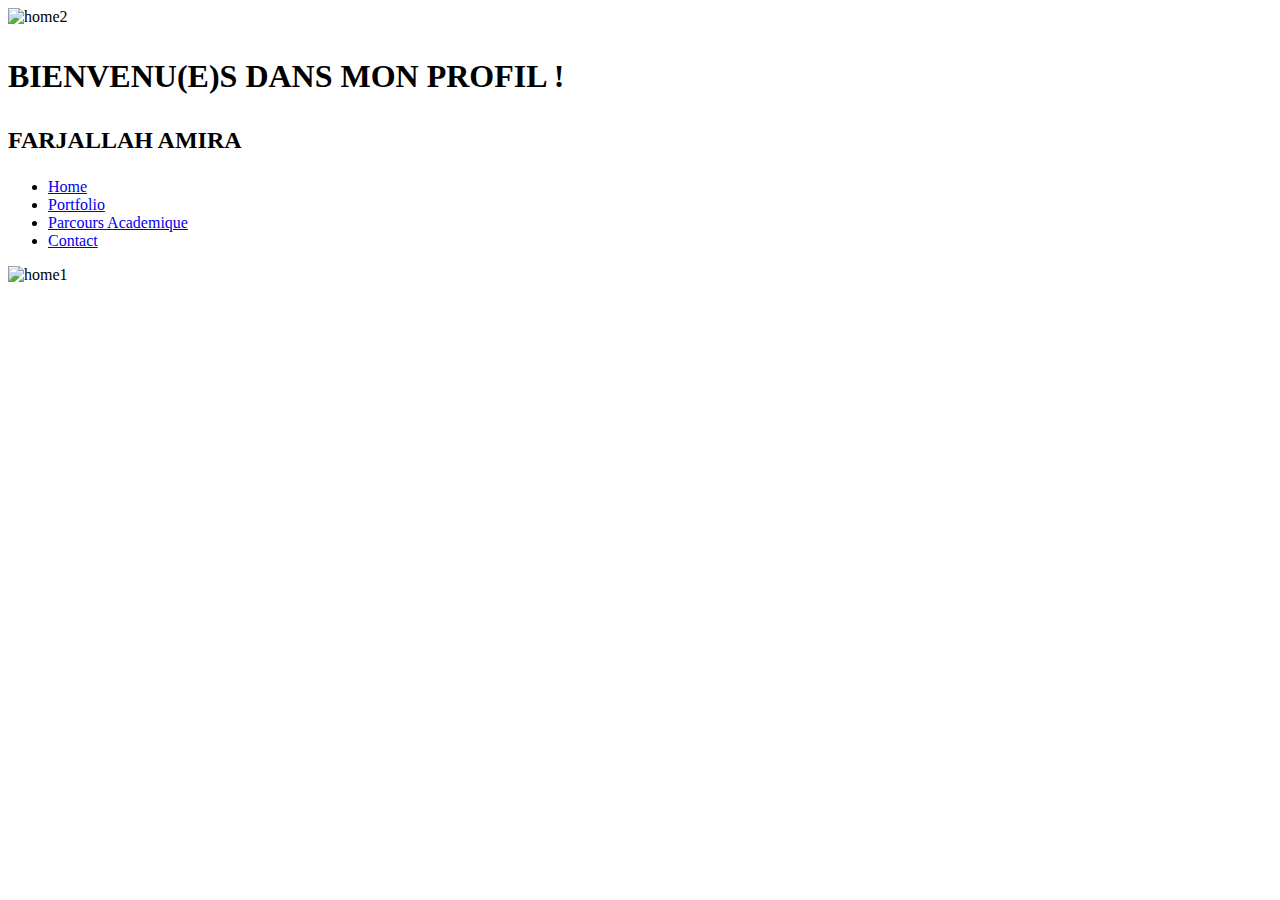
==== index.html @ 567ceb75 "Add files via upload" ====
<!DOCTYPE html>
<html>
<head>
<meta charset="utf-8" />
<title> index</title>
<section >
    <img src="imagehtml\home2.jpg" alt="home2" id="home2" width="400" height="300">
</section>

</head>
<body>
    <header>
        <section>
            <h1>
                <p>BIENVENU(E)S DANS MON PROFIL !</p>
            </h1>
            <h2>
                <p>FARJALLAH AMIRA</p>
            </h2>
        </section>
    </header> 
    <content> 
        <nav class="navigation__container">
            <ul class="navigation__list">
                <li><a href="index.html">Home</a></li>
                <li><a href="portifilio.html">Portfolio</a></li>
                <li><a href="parcoursacademique.html">Parcours Academique</a></li>  
                <li><a href="contact.html">Contact</a></li>
  
            </ul>
        </nav>
        <img src="imagehtml\home1.jpg" alt="home1" id="home1" width="400" height="300">

    </content>

</body>
</html>
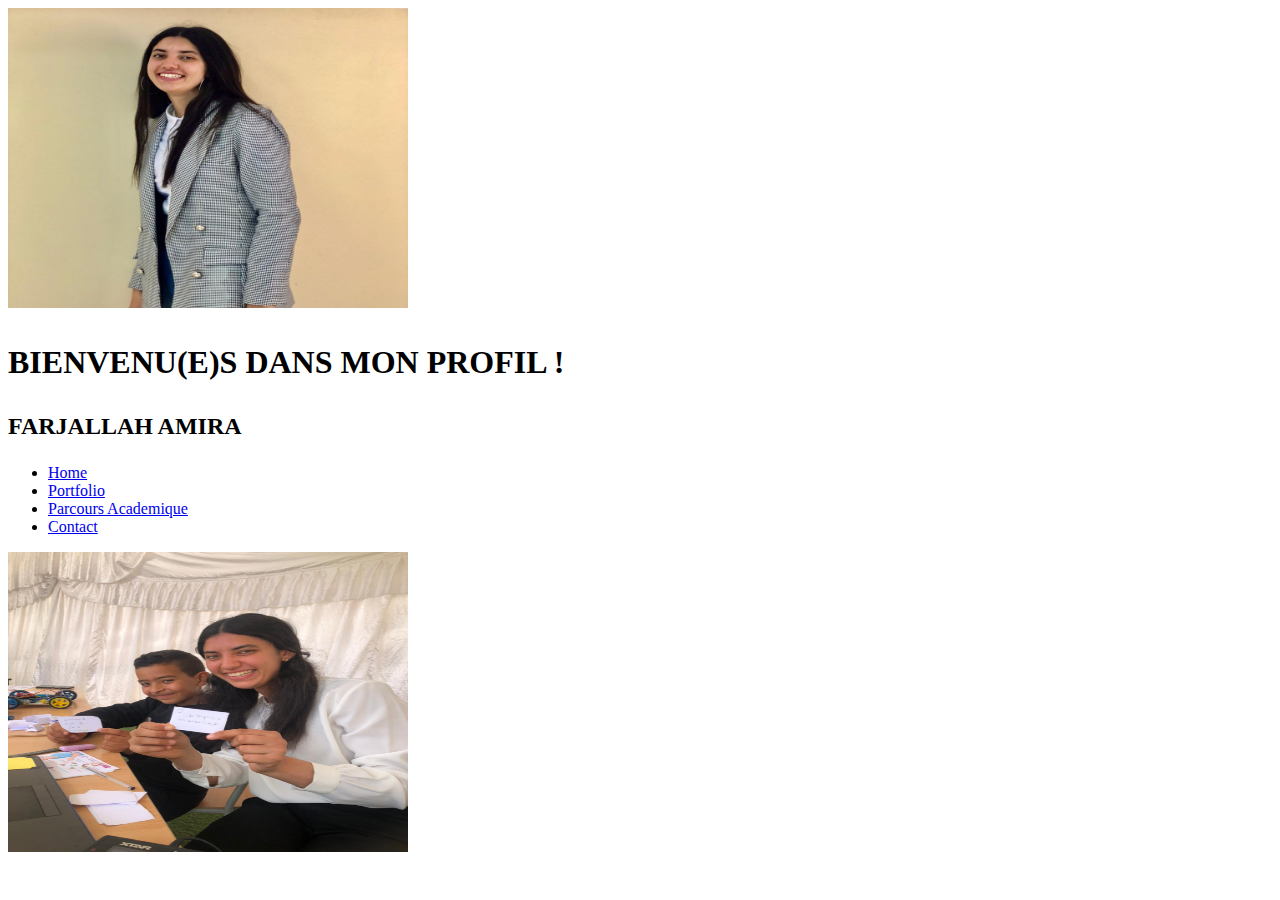
==== commit 6b20295c: "Project WEB" ====
--- a/index.html
+++ b/index.html
@@ -1,37 +1,37 @@
-<!DOCTYPE html>
-<html>
-<head>
-<meta charset="utf-8" />
-<title> index</title>
-<section >
-    <img src="imagehtml\home2.jpg" alt="home2" id="home2" width="400" height="300">
-</section>
-
-</head>
-<body>
-    <header>
-        <section>
-            <h1>
-                <p>BIENVENU(E)S DANS MON PROFIL !</p>
-            </h1>
-            <h2>
-                <p>FARJALLAH AMIRA</p>
-            </h2>
-        </section>
-    </header> 
-    <content> 
-        <nav class="navigation__container">
-            <ul class="navigation__list">
-                <li><a href="index.html">Home</a></li>
-                <li><a href="portifilio.html">Portfolio</a></li>
-                <li><a href="parcoursacademique.html">Parcours Academique</a></li>  
-                <li><a href="contact.html">Contact</a></li>
-  
-            </ul>
-        </nav>
-        <img src="imagehtml\home1.jpg" alt="home1" id="home1" width="400" height="300">
-
-    </content>
-
-</body>
+<!DOCTYPE html>
+<html>
+<head>
+<meta charset="utf-8" />
+<title> index</title>
+<section >
+    <img src="imagehtml\home2.jpg" alt="home2" id="home2" width="400" height="300">
+</section>
+
+</head>
+<body>
+    <header>
+        <section>
+            <h1>
+                <p>BIENVENU(E)S DANS MON PROFIL !</p>
+            </h1>
+            <h2>
+                <p>FARJALLAH AMIRA</p>
+            </h2>
+        </section>
+    </header> 
+    <content> 
+        <nav class="navigation__container">
+            <ul class="navigation__list">
+                <li><a href="index.html">Home</a></li>
+                <li><a href="portifilio.html">Portfolio</a></li>
+                <li><a href="parcoursacademique.html">Parcours Academique</a></li>  
+                <li><a href="contact.html">Contact</a></li>
+  
+            </ul>
+        </nav>
+        <img src="imagehtml\home1.jpg" alt="home1" id="home1" width="400" height="300">
+
+    </content>
+
+</body>
 </html>